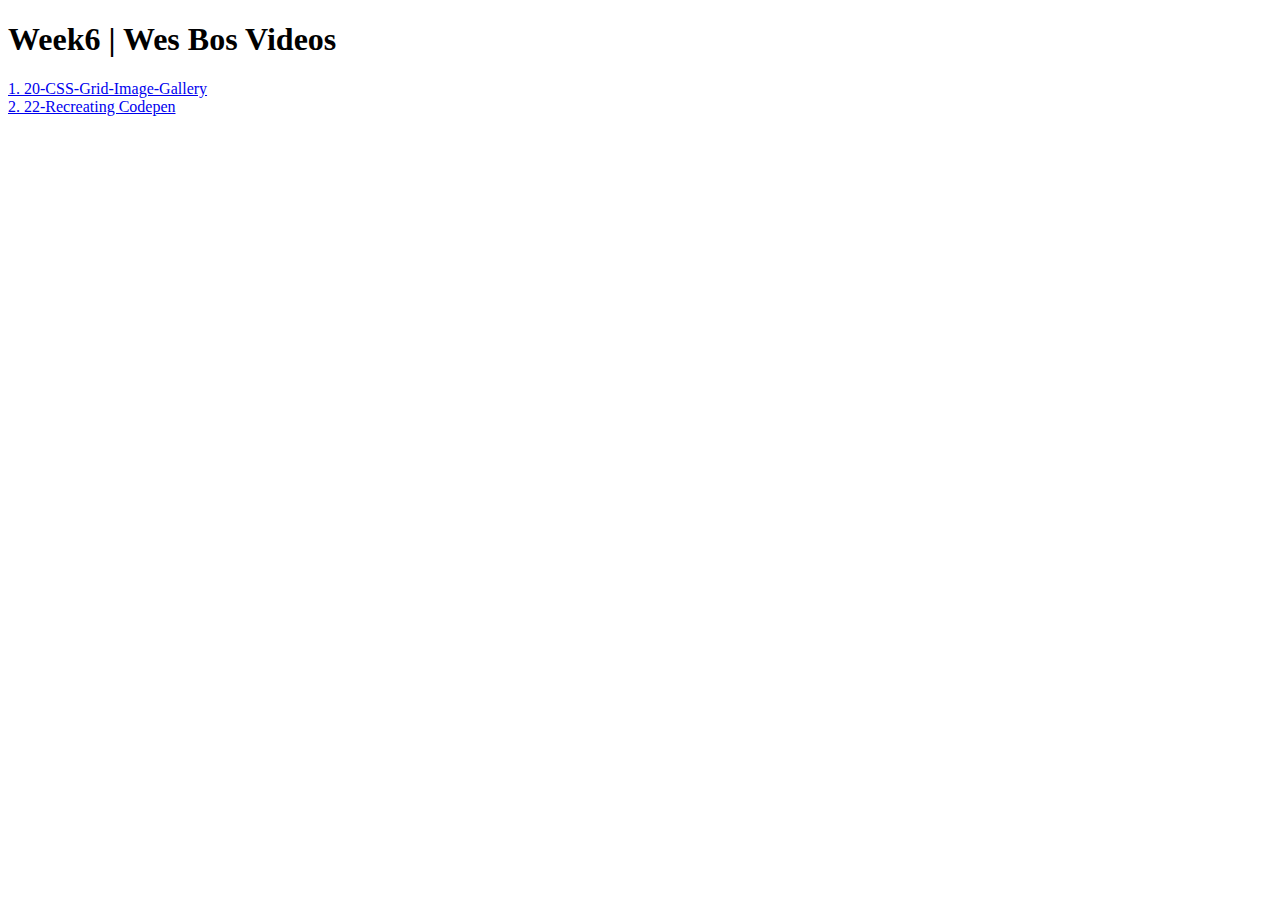
==== index.html @ 0f406a34 "week6" ====
<!DOCTYPE html>
<html lang="en">
<head>
  <meta charset="UTF-8">
  <meta name="viewport" content="width=device-width, initial-scale=1.0">
  <title>Week6-Wes Bos-Videos</title>
</head>

<body>
<h1>Week6 | Wes Bos Videos</h1>
 <a href="/20-css-grid-image-gallery/image-gallery.html">1. 20-CSS-Grid-Image-Gallery</a><br>
 <a href="/22-recreating-codepen/codepen.html">2. 22-Recreating Codepen</a>
</body>

</html>
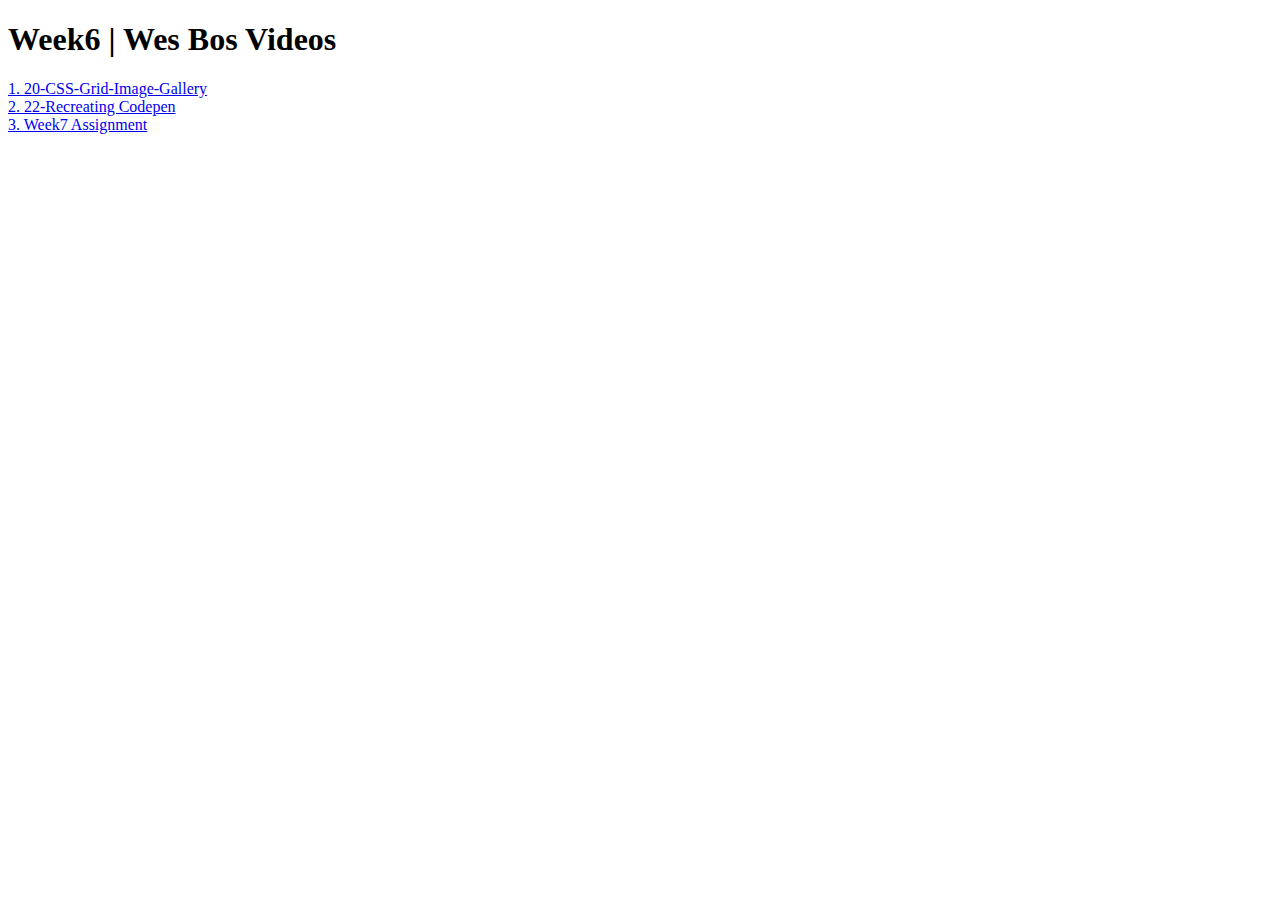
==== commit 39cfd87c: "Corrected file path to week7 assignment" ====
--- a/index.html
+++ b/index.html
@@ -9,7 +9,8 @@
 <body>
 <h1>Week6 | Wes Bos Videos</h1>
  <a href="/20-css-grid-image-gallery/image-gallery.html">1. 20-CSS-Grid-Image-Gallery</a><br>
- <a href="/22-recreating-codepen/codepen.html">2. 22-Recreating Codepen</a>
+ <a href="/22-recreating-codepen/codepen.html">2. 22-Recreating Codepen</a><br>
+ <a href="week7/index.html">3. Week7 Assignment</a>
 </body>
 
 </html>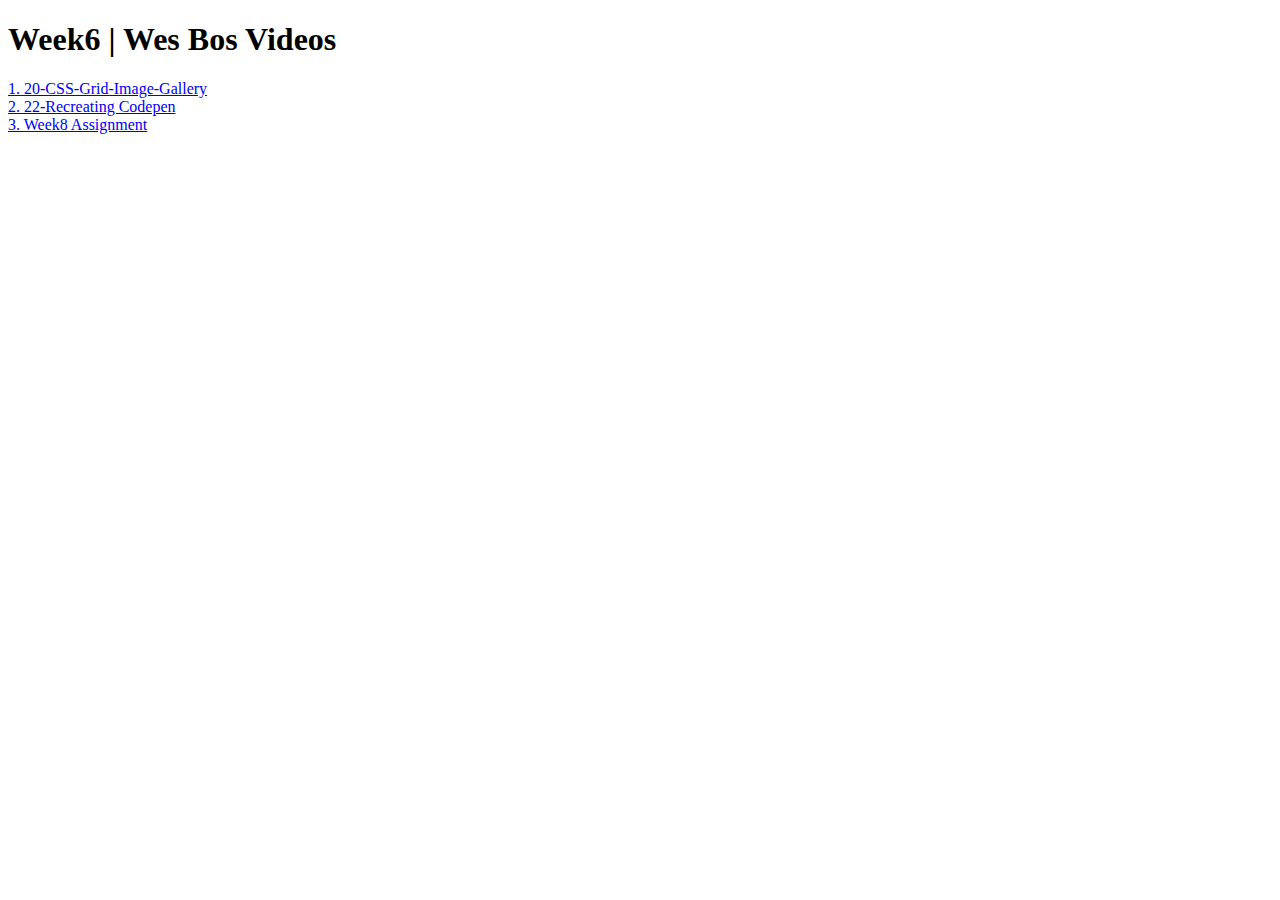
==== commit f12c89e3: "completed week8 assignment" ====
--- a/index.html
+++ b/index.html
@@ -10,7 +10,7 @@
 <h1>Week6 | Wes Bos Videos</h1>
  <a href="/20-css-grid-image-gallery/image-gallery.html">1. 20-CSS-Grid-Image-Gallery</a><br>
  <a href="/22-recreating-codepen/codepen.html">2. 22-Recreating Codepen</a><br>
- <a href="week7/index.html">3. Week7 Assignment</a>
+ <a href="/week8/index.html">3. Week8 Assignment</a>
 </body>
 
 </html>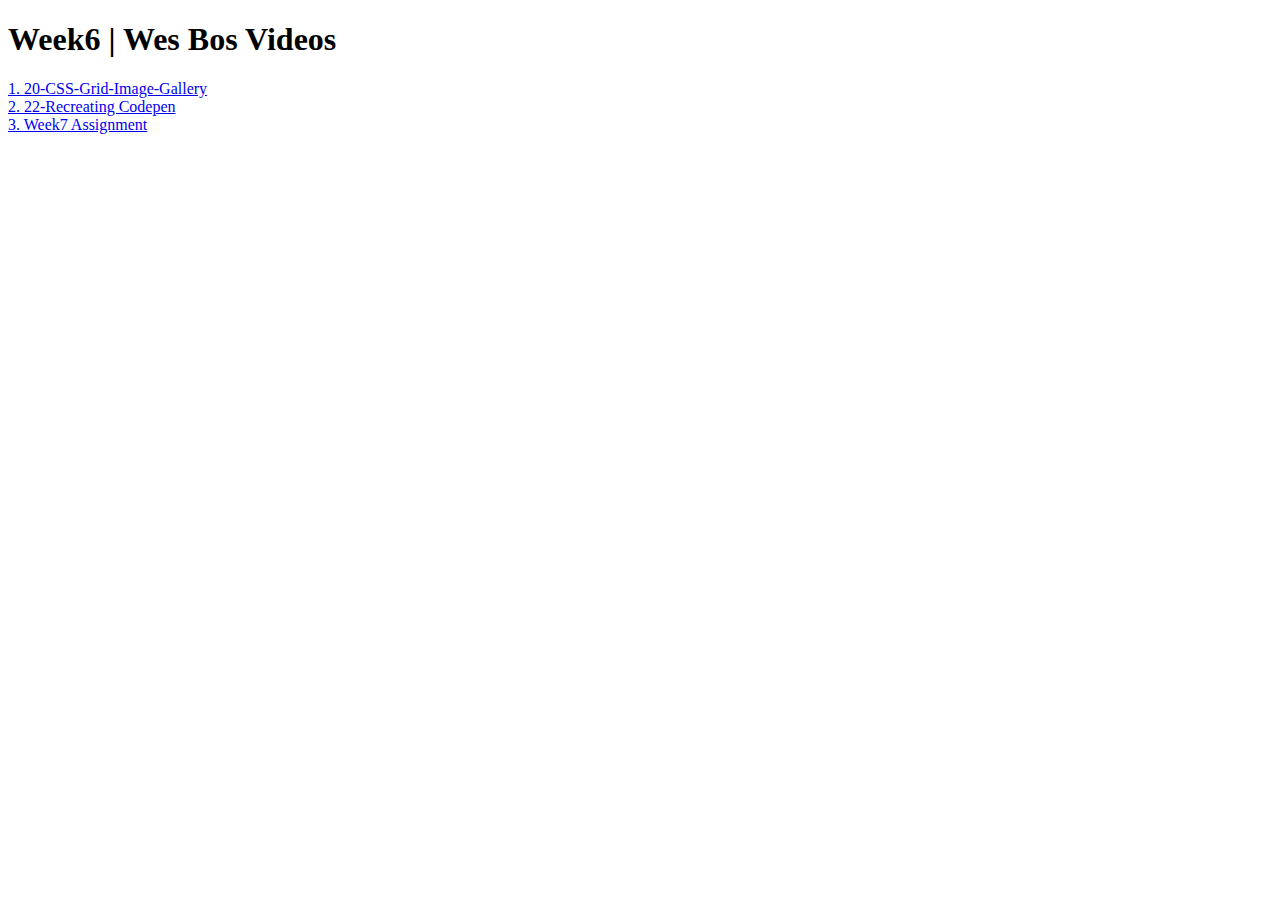
==== commit 088e7bf6: "Renamed week7 asignement  link accurately" ====
--- a/index.html
+++ b/index.html
@@ -10,7 +10,7 @@
 <h1>Week6 | Wes Bos Videos</h1>
  <a href="/20-css-grid-image-gallery/image-gallery.html">1. 20-CSS-Grid-Image-Gallery</a><br>
  <a href="/22-recreating-codepen/codepen.html">2. 22-Recreating Codepen</a><br>
- <a href="/week8/index.html">3. Week8 Assignment</a>
+ <a href="/week7/index.html">3. Week7 Assignment</a>
 </body>
 
 </html>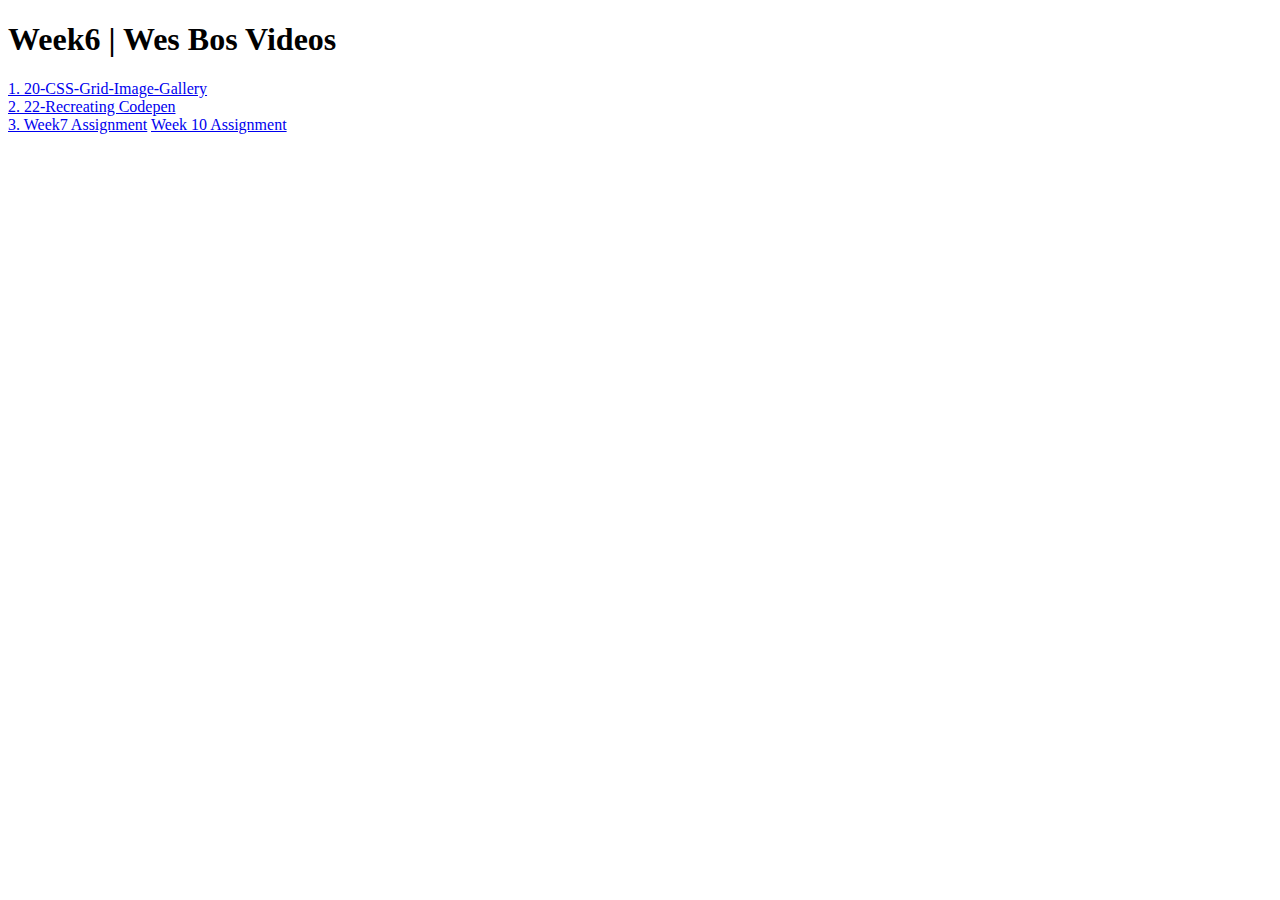
==== commit 9e01ae6a: "week10 assignment" ====
--- a/index.html
+++ b/index.html
@@ -10,7 +10,8 @@
 <h1>Week6 | Wes Bos Videos</h1>
  <a href="/20-css-grid-image-gallery/image-gallery.html">1. 20-CSS-Grid-Image-Gallery</a><br>
  <a href="/22-recreating-codepen/codepen.html">2. 22-Recreating Codepen</a><br>
- <a href="/week7/index.html">3. Week7 Assignment</a>
+ <a href="week7/index.html">3. Week7 Assignment</a>
+ <a href="week10/component.html">Week 10 Assignment</a>
 </body>
 
 </html>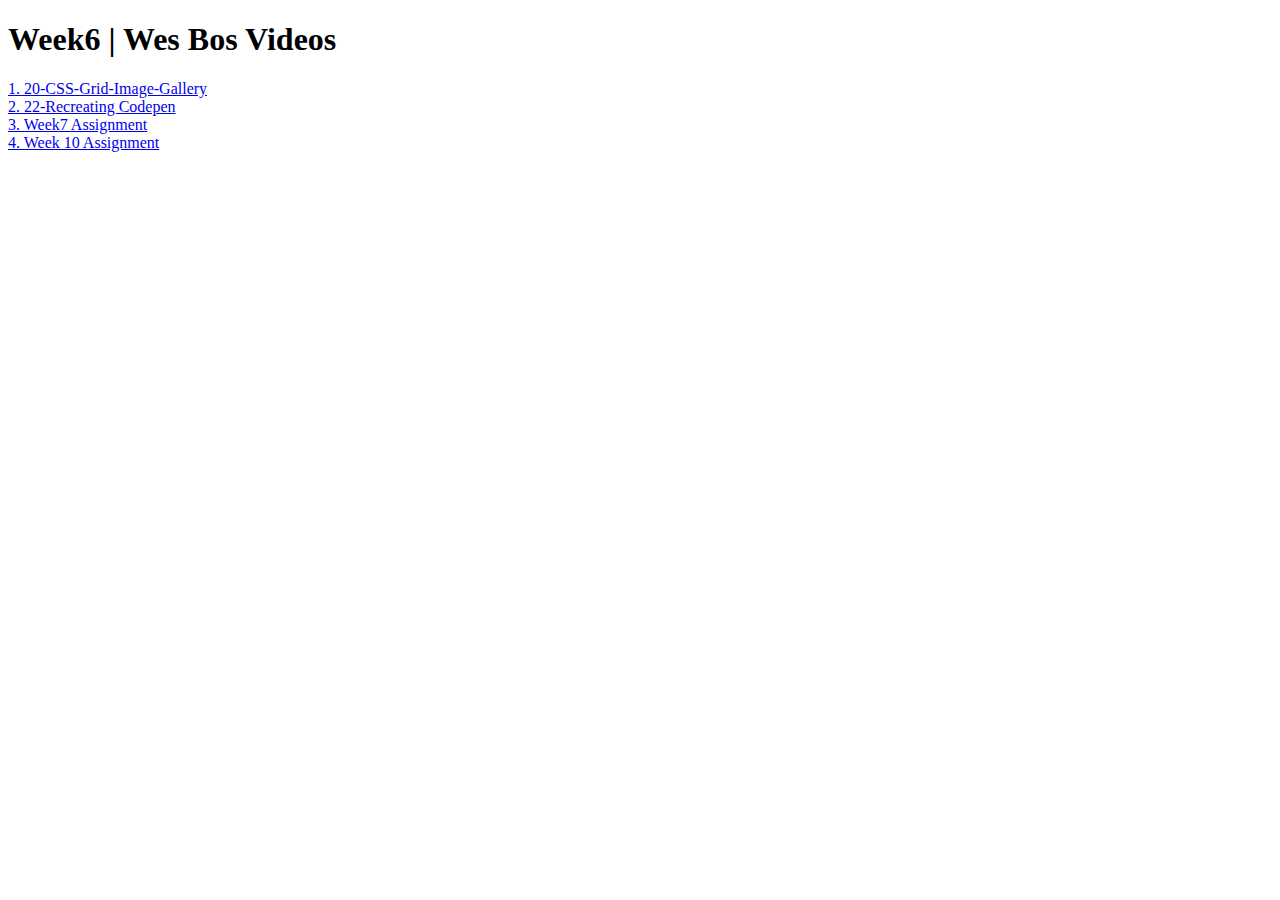
==== commit da1382f4: "week10 assignment" ====
--- a/index.html
+++ b/index.html
@@ -10,8 +10,8 @@
 <h1>Week6 | Wes Bos Videos</h1>
  <a href="/20-css-grid-image-gallery/image-gallery.html">1. 20-CSS-Grid-Image-Gallery</a><br>
  <a href="/22-recreating-codepen/codepen.html">2. 22-Recreating Codepen</a><br>
- <a href="week7/index.html">3. Week7 Assignment</a>
- <a href="week10/component.html">Week 10 Assignment</a>
+ <a href="week7/index.html">3. Week7 Assignment</a><br>
+ <a href="week10/component.html">4. Week 10 Assignment</a>
 </body>
 
 </html>